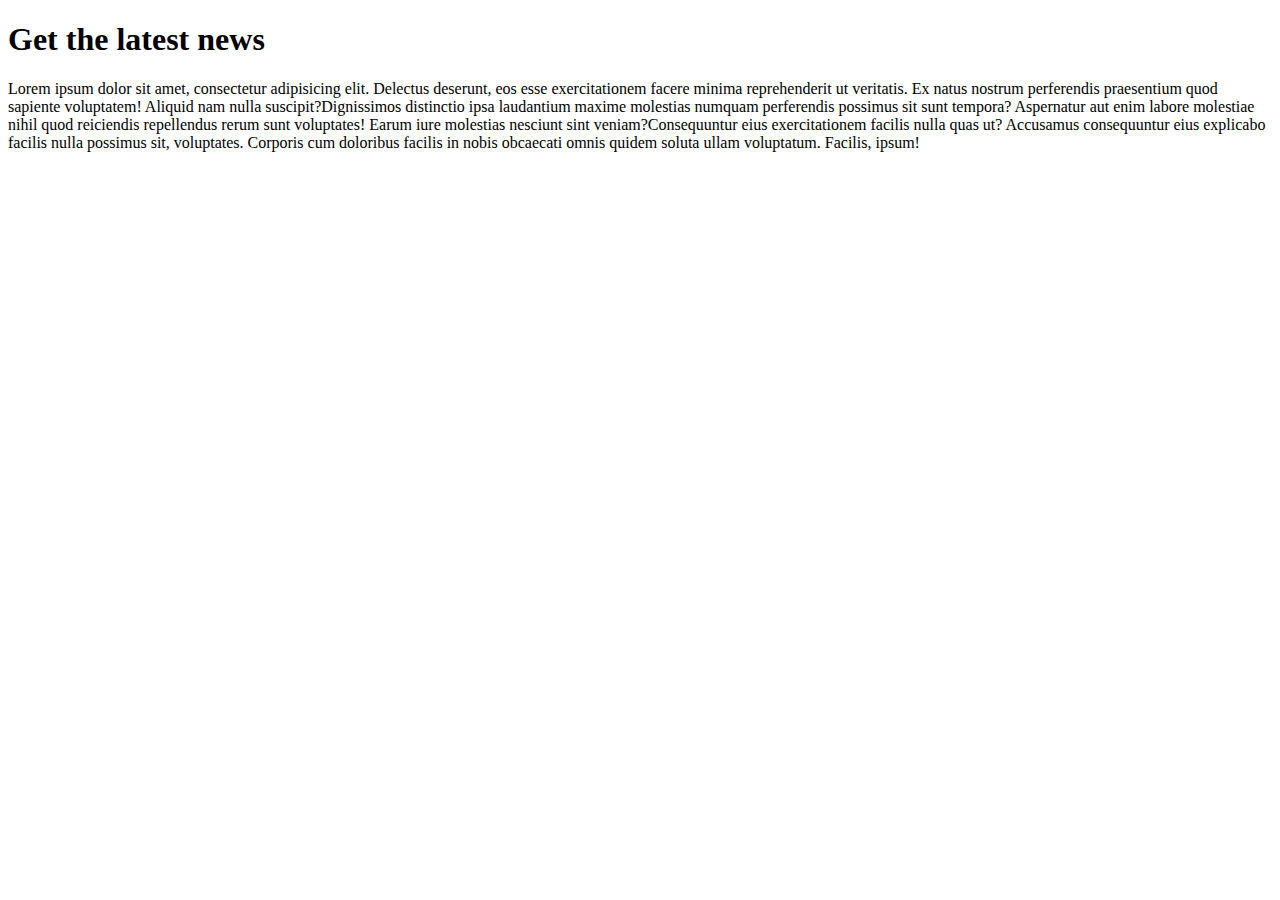
==== files/New.html @ b7710487 "second commit" ====
<!doctype html>
<html lang="en">
<head>
    <meta charset="UTF-8">
    <meta name="viewport"
          content="width=device-width, user-scalable=no, initial-scale=1.0, maximum-scale=1.0, minimum-scale=1.0">
    <meta http-equiv="X-UA-Compatible" content="ie=edge">
    <title>Newest page</title>
</head>
<body>
<h1>Get the latest news</h1>
<p><span>Lorem ipsum dolor sit amet, consectetur adipisicing elit. Delectus deserunt, eos esse exercitationem facere minima reprehenderit ut veritatis. Ex natus nostrum perferendis praesentium quod sapiente voluptatem! Aliquid nam nulla suscipit?</span><span>Dignissimos distinctio ipsa laudantium maxime molestias numquam perferendis possimus sit sunt tempora? Aspernatur aut enim labore molestiae nihil quod reiciendis repellendus rerum sunt voluptates! Earum iure molestias nesciunt sint veniam?</span><span>Consequuntur eius exercitationem facilis nulla quas ut? Accusamus consequuntur eius explicabo facilis nulla possimus sit, voluptates. Corporis cum doloribus facilis in nobis obcaecati omnis quidem soluta ullam voluptatum. Facilis, ipsum!</span></p>
</body>
</html>
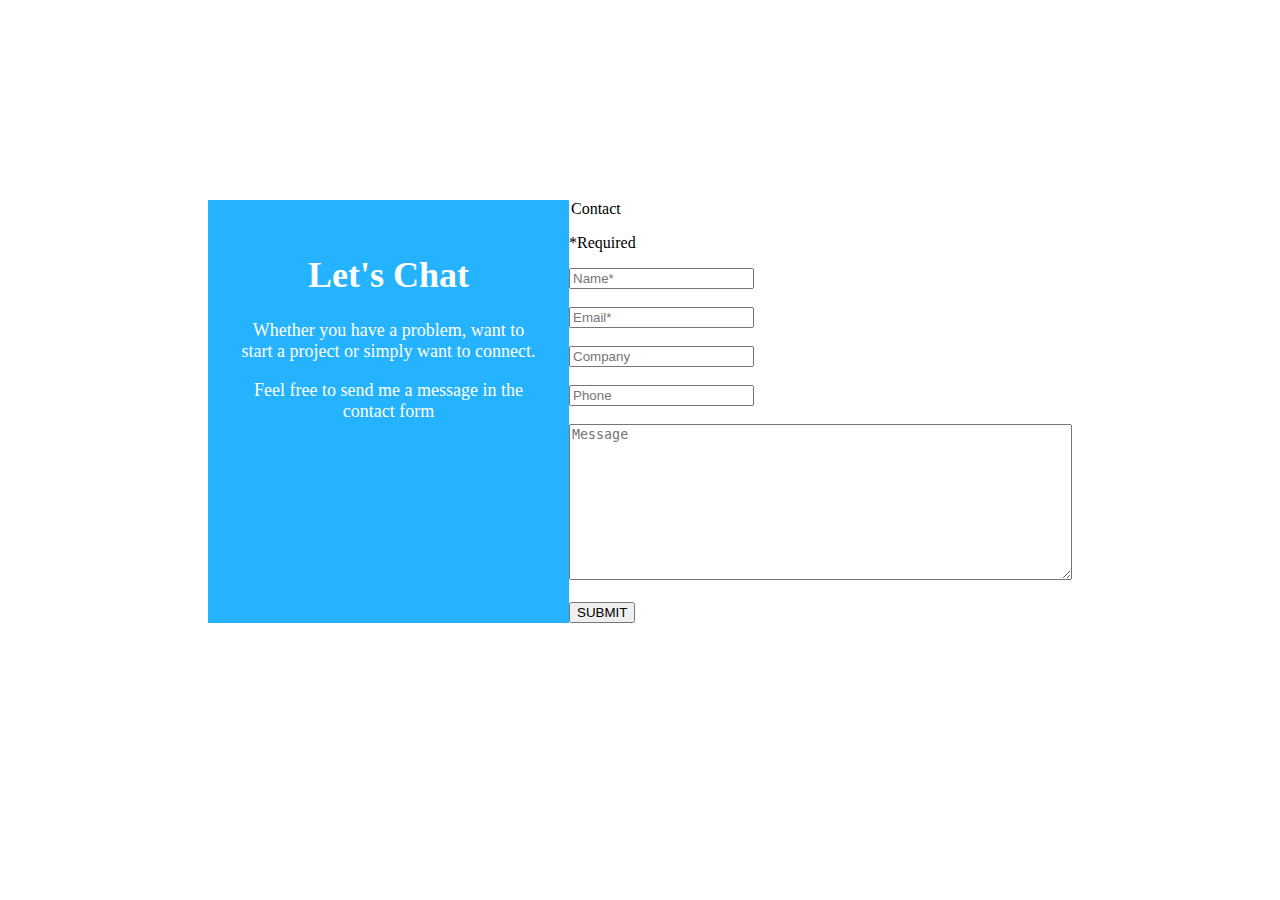
==== commit 8de28bc6: "third commit" ====
--- a/files/New.html
+++ b/files/New.html
@@ -6,9 +6,52 @@
           content="width=device-width, user-scalable=no, initial-scale=1.0, maximum-scale=1.0, minimum-scale=1.0">
     <meta http-equiv="X-UA-Compatible" content="ie=edge">
     <title>Newest page</title>
+    <link rel="stylesheet" href="style/design.css">
+    <style>
+        #one{
+            display: flex;
+            margin: 200px;
+        }
+        #info{
+            background-color: #25b3ff;
+            padding: 30px;
+            color: white;
+            text-align: center;
+            font-size: large;
+        }
+
+
+    </style>
 </head>
 <body>
-<h1>Get the latest news</h1>
-<p><span>Lorem ipsum dolor sit amet, consectetur adipisicing elit. Delectus deserunt, eos esse exercitationem facere minima reprehenderit ut veritatis. Ex natus nostrum perferendis praesentium quod sapiente voluptatem! Aliquid nam nulla suscipit?</span><span>Dignissimos distinctio ipsa laudantium maxime molestias numquam perferendis possimus sit sunt tempora? Aspernatur aut enim labore molestiae nihil quod reiciendis repellendus rerum sunt voluptates! Earum iure molestias nesciunt sint veniam?</span><span>Consequuntur eius exercitationem facilis nulla quas ut? Accusamus consequuntur eius explicabo facilis nulla possimus sit, voluptates. Corporis cum doloribus facilis in nobis obcaecati omnis quidem soluta ullam voluptatum. Facilis, ipsum!</span></p>
+<div id="one">
+    <div id="info">
+        <h1>Let's Chat</h1>
+        <p>Whether you have a problem, want to start a project or simply want to connect.</p>
+        <p>Feel free to send me a message in the contact form</p>
+    </div>
+
+    <div id="form">
+        <form action="">
+            <legend>Contact</legend>
+
+             <p style="font-size: medium">*Required</p>
+             <input type="text" placeholder="Name*" required="required">
+            <br><br>
+             <input type="email" placeholder="Email*" required="required">
+            <br><br>
+             <input type="text" placeholder="Company">
+            <br><br>
+             <input type="text" placeholder="Phone">
+            <br><br>
+             <textarea name="" id="message" cols="60" rows="10" placeholder="Message"></textarea>
+            <br><br>
+
+            <button type="submit">SUBMIT</button>
+
+
+        </form>
+    </div>
+</div>
 </body>
 </html>